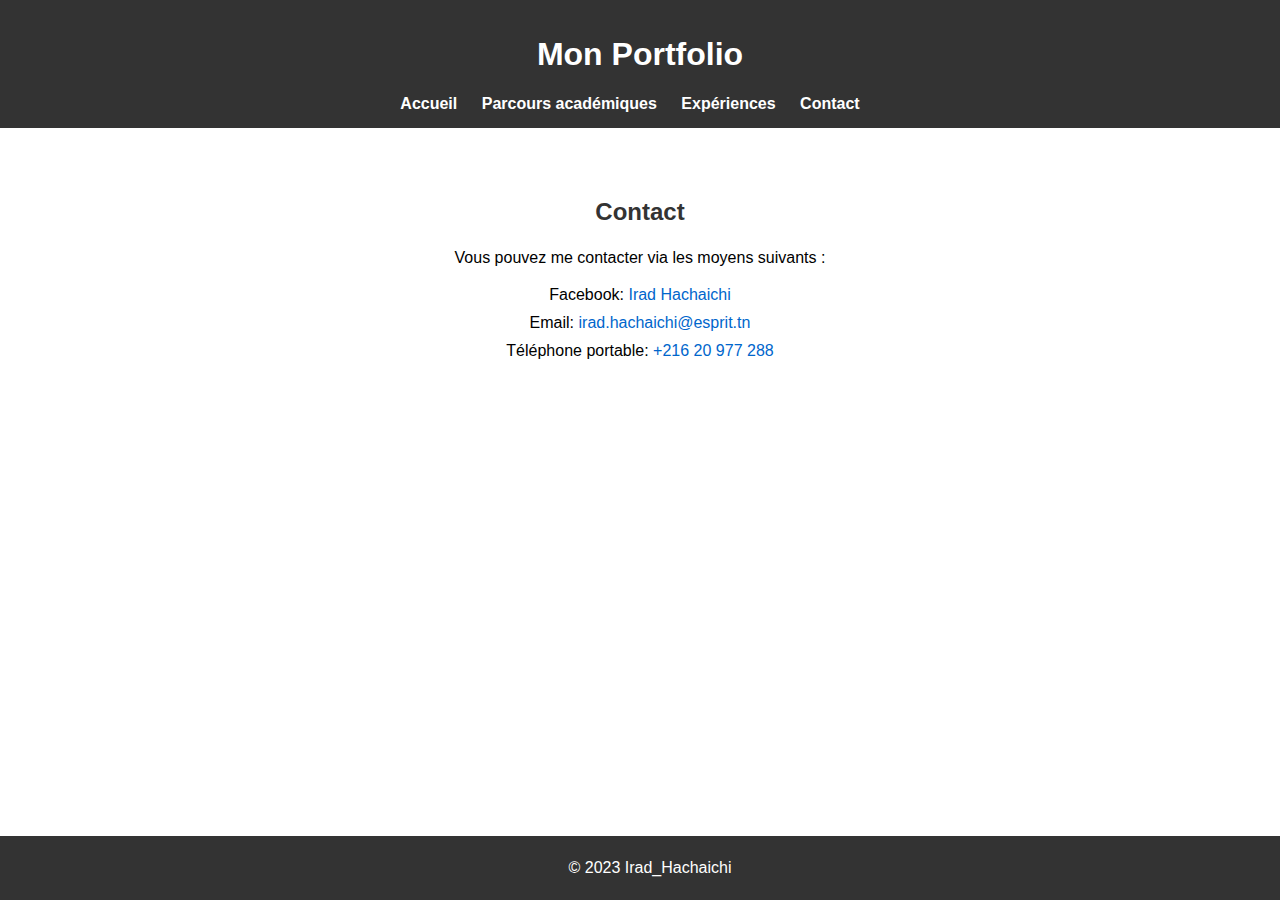
==== contact.html @ 575a5843 "hello" ====
<!DOCTYPE html>
<html lang="fr">

<head>
    <meta charset="UTF-8">
    <meta name="viewport" content="width=device-width, initial-scale=1.0">
    <title>Contact </title>
    <link rel="stylesheet" href="styles4.css">
    
</head>

<body>

    <header>
        <h1>Mon Portfolio</h1>
        <nav>
            <ul>
                <li><a href="index.html">Accueil</a></li>
                <li><a href="parcours.html">Parcours académiques</a></li>
                <li><a href="experiences.html">Expériences</a></li>
                <li><a href="contact.html">Contact</a></li>
            </ul>
        </nav>
    </header>

    <main>
        <section>
            <h2>Contact</h2>
            
            <p>Vous pouvez me contacter via les moyens suivants :</p>

            <ul>
                
                <li>Facebook: <a href="https://www.facebook.com/irade.HACHAICHI/">Irad Hachaichi</a></li>
                <li>Email: <a href="mailto:irad.hachaichi@esprit.tn">irad.hachaichi@esprit.tn</a></li>
                <li>Téléphone portable: <a href="tel:+21620977288">+216 20 977 288</a></li>
            </ul>
        </section>
    </main>

    <footer>
        <p>&copy; 2023 Irad_Hachaichi</p>
    </footer>

</body>

</html>
---- styles4.css ----
body {
    font-family: 'Arial', sans-serif;
    margin: 0;
    padding: 0;
    box-sizing: border-box;
}

header {
    background-color: #333;
    color: #fff;
    padding: 15px;
    text-align: center;
}

nav ul {
    list-style-type: none;
    margin: 0;
    padding: 0;
}

nav ul li {
    display: inline;
    margin-right: 20px;
}

nav a {
    text-decoration: none;
    color: #fff;
    font-weight: bold;
}

main {
    text-align: center;
    padding: 50px;
}

section {
    margin-bottom: 20px;
}

h2 {
    color: #333;
}

p {
    margin: 10px 0;
    line-height: 1.5;
}

ul {
    list-style-type: none;
    padding: 0;
}

li {
    margin-bottom: 10px;
}

a {
    color: #0066cc; /* Link color */
    text-decoration: none;
}

a:hover {
    text-decoration: underline; /* Underline on hover */
}

footer {
    background-color: #333;
    color: #fff;
    text-align: center;
    padding: 10px;
    position: fixed;
    bottom: 0;
    width: 100%;
}
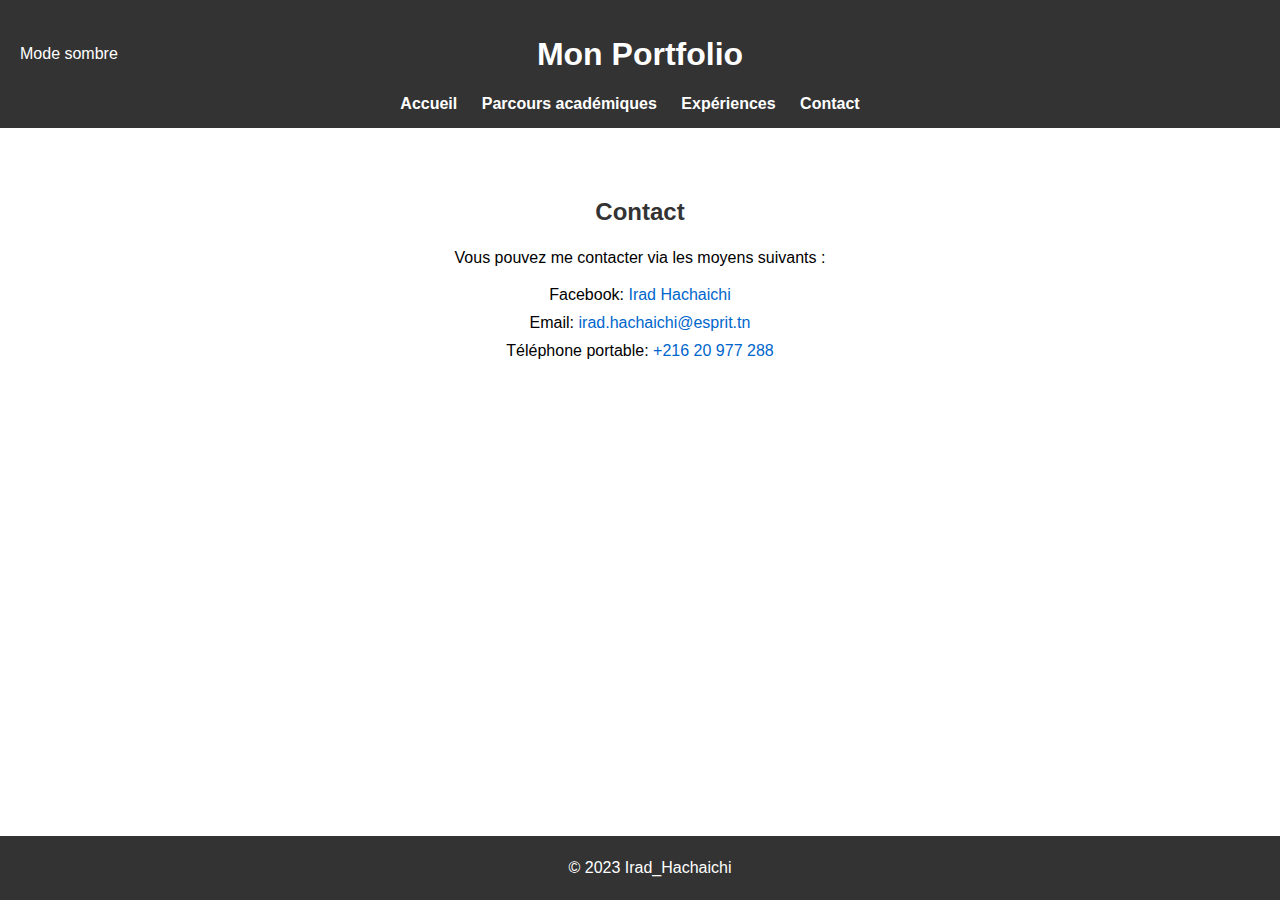
==== commit 4fd538ba: "Hello" ====
--- a/contact.html
+++ b/contact.html
@@ -24,6 +24,7 @@
     </header>
 
     <main>
+        <button id="toggle-dark-mode" onclick="toggleDarkMode()">Mode sombre</button> 
         <section>
             <h2>Contact</h2>
             
@@ -41,6 +42,7 @@
     <footer>
         <p>&copy; 2023 Irad_Hachaichi</p>
     </footer>
+    <script src="index.js"></script>
 
 </body>
 
--- a/styles4.css
+++ b/styles4.css
@@ -73,4 +73,22 @@
     position: fixed;
     bottom: 0;
     width: 100%;
-}+}
+button#toggle-dark-mode {
+    background-color: #333;
+    color: #fff;
+    border: none;
+    padding: 10px 20px;
+    font-size: 16px;
+    cursor: pointer;
+    position: fixed;
+    top: 35px;
+    left: 0;
+}
+body.dark-mode {
+    background-color: #111;
+    color: #fff;
+}
+nav ul li a:hover {
+    color: hsl(230, 64%, 34%);
+}
